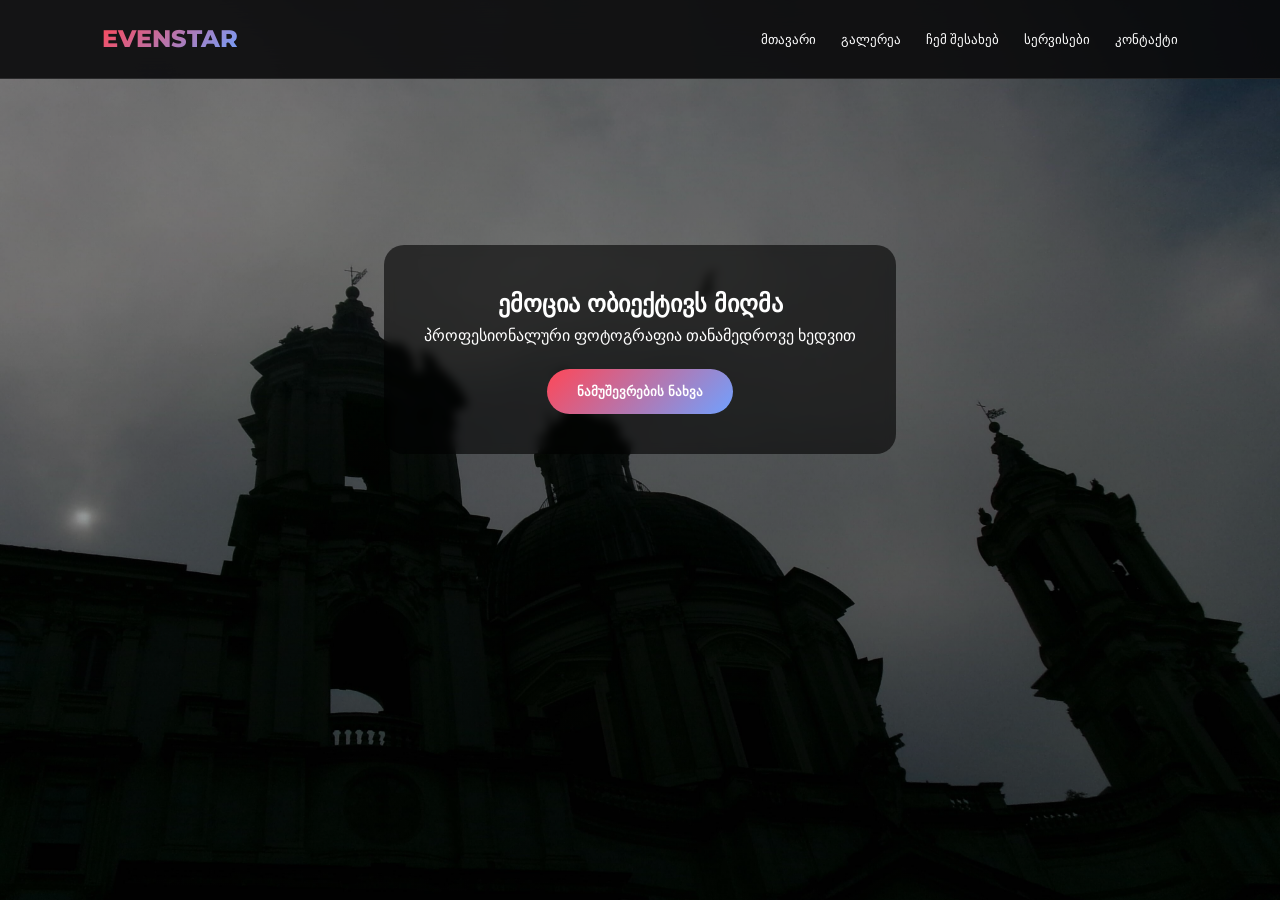
==== index.html @ 04829c30 "Add files via upload" ====
<!DOCTYPE html>
<html lang="ka">
<head>
    <meta charset="UTF-8">
    <title>Photography | Home</title>
    <link rel="stylesheet" href="style.css">
</head>
<body>
    <header class="header">
        <div class="logo">EVENSTAR</div>
        <nav>
            <ul class="nav__list">
            <li><a href="index.html" class="nav__link">მთავარი</a></li>
            <li><a href="gallery.html" class="nav__link">გალერეა</a></li>
            <li><a href="about.html" class="nav__link">ჩემ შესახებ</a></li>
            <li><a href="services.html" class="nav__link">სერვისები</a></li>
            <li><a href="contact.html" class="nav__link">კონტაქტი</a></li>
            </ul>
        </nav>
    </header>

    <section class="hero hero-home" style="background-image: url('p7.jpg');">
        <div class="hero__content">
            <h1>ემოცია ობიექტივს მიღმა</h1>
            <p>პროფესიონალური ფოტოგრაფია თანამედროვე ხედვით</p>
            <button onclick="location.href='gallery.html'" style="margin-top: 20px;">ნამუშევრების ნახვა</button>
        </div>
    </section>

    <script src="script.js"></script>
</body>
</html>
---- style.css ----
@import url('https://fonts.googleapis.com/css2?family=Montserrat:wght@300;500;800&display=swap');

:root {
    --primary: #ff4757;
    --glass: rgba(255, 255, 255, 0.05);
    --dark-bg: #0a0a0c;
    --text: #ffffff;
    --grad: linear-gradient(135deg, #ff4757 0%, #70a1ff 100%);
}

/* Pseudo-element: Selection - ლექცია 6 */
::selection {
    background-color: var(--primary);
    color: white;
}

* { 
    margin: 0; 
    padding: 0; 
    box-sizing: border-box; 
}

body {
    font-family: 'Montserrat', sans-serif;
    /* ფონის ფოტო და სიმკვეთრე (0.4 ნიშნავს რომ ფოტო კარგად ჩანს) */
    background: linear-gradient(rgba(0, 0, 0, 0.4), rgba(0, 0, 0, 0.4)), url('pht1.jpg');
    background-size: cover;
    background-position: center;
    background-attachment: fixed;
    color: var(--text);
    line-height: 1.6;
    min-height: 100vh;
}

/* Header - ლექცია 5 (Sticky) & ლექცია 7 (Flex) */
.header {
    position: sticky;
    top: 0;
    z-index: 1000;
    padding: 20px 8%;
    display: flex;
    justify-content: space-between;
    align-items: center;
    background: rgba(10, 10, 12, 0.9);
    backdrop-filter: blur(15px);
    border-bottom: 1px solid rgba(255, 255, 255, 0.1);
}

.logo { 
    font-weight: 800; 
    font-size: 1.5rem; 
    background: var(--grad); 
    -webkit-background-clip: text; 
    -webkit-text-fill-color: transparent; 
}

.nav__list { 
    display: flex; 
    list-style: none; 
    gap: 25px; 
}

.nav__link {
    color: var(--text);
    text-decoration: none;
    font-weight: 300;
    font-size: 0.8rem;
    text-transform: uppercase;
    transition: 0.3s;
}

.nav__link:hover { 
    color: var(--primary); 
    transform: translateY(-2px); 
}

/* Hero Section */
.hero {
    height: 60vh;
    display: flex;
    align-items: center;
    justify-content: center;
    text-align: center;
    background-size: cover;
    background-position: center;
    background-attachment: fixed;
}

/* მთავარი გვერდის სპეციფიკური ფოტო */
.hero-home {
    background-image: linear-gradient(rgba(0,0,0,0.5), rgba(0,0,0,0.5)), url('p6.jpg');
}

.hero__content {
    background: rgba(0,0,0,0.6);
    padding: 40px;
    border-radius: 20px;
    backdrop-filter: blur(5px);
    animation: fadeIn 1.5s ease;
}

/* Grid Layout - ლექცია 7 */
.container-grid {
    display: grid;
    grid-template-columns: repeat(auto-fit, minmax(300px, 1fr));
    gap: 30px;
    padding: 60px 8%;
}

/* სერვისების ბარათები */
.service-card {
    background: var(--glass);
    padding: 30px;
    border-radius: 20px;
    border: 1px solid rgba(255,255,255,0.1);
    text-align: center;
    transition: 0.4s;
}

.service-card:hover {
    background: rgba(255,255,255,0.1);
    transform: translateY(-10px);
}

.service-card h3 { 
    color: var(--primary); 
    margin-bottom: 15px; 
}

/* ფოტო გრიდი - ლექცია 7 */
.photo-grid {
    display: grid;
    grid-template-columns: repeat(auto-fill, minmax(300px, 1fr));
    gap: 20px;
    padding: 40px 8%;
}

.photo-item img {
    width: 100%;
    height: 350px;
    object-fit: cover;
    border-radius: 15px;
    transition: 0.5s;
}

.photo-item:hover img { 
    transform: scale(1.05); 
    filter: saturate(1.2); 
}

/* ფორმის სტილი - ლექცია 7 */
.form-container { 
    max-width: 600px; 
    margin: 50px auto; 
    padding: 0 20px; 
}

fieldset { 
    border: 1px solid rgba(255,255,255,0.2); 
    padding: 30px; 
    border-radius: 15px; 
    background: var(--glass); 
}

legend { 
    padding: 0 15px; 
    color: var(--primary); 
    font-weight: 800; 
}

input, textarea, select {
    width: 100%;
    padding: 12px;
    margin: 15px 0;
    background: rgba(255,255,255,0.05);
    border: 1px solid rgba(255,255,255,0.1);
    color: white;
    border-radius: 8px;
}

button {
    background: var(--grad);
    color: white;
    padding: 15px 30px;
    border: none;
    border-radius: 50px;
    cursor: pointer;
    font-weight: 800;
    transition: 0.3s;
}

button:hover {
    transform: scale(1.05);
    box-shadow: 0 10px 20px rgba(255, 71, 87, 0.3);
}

@keyframes fadeIn { 
    from { opacity: 0; } 
    to { opacity: 1; } 
}

@media (max-width: 768px) { 
    .nav__list { display: none; } 
    .header { justify-content: center; }
}
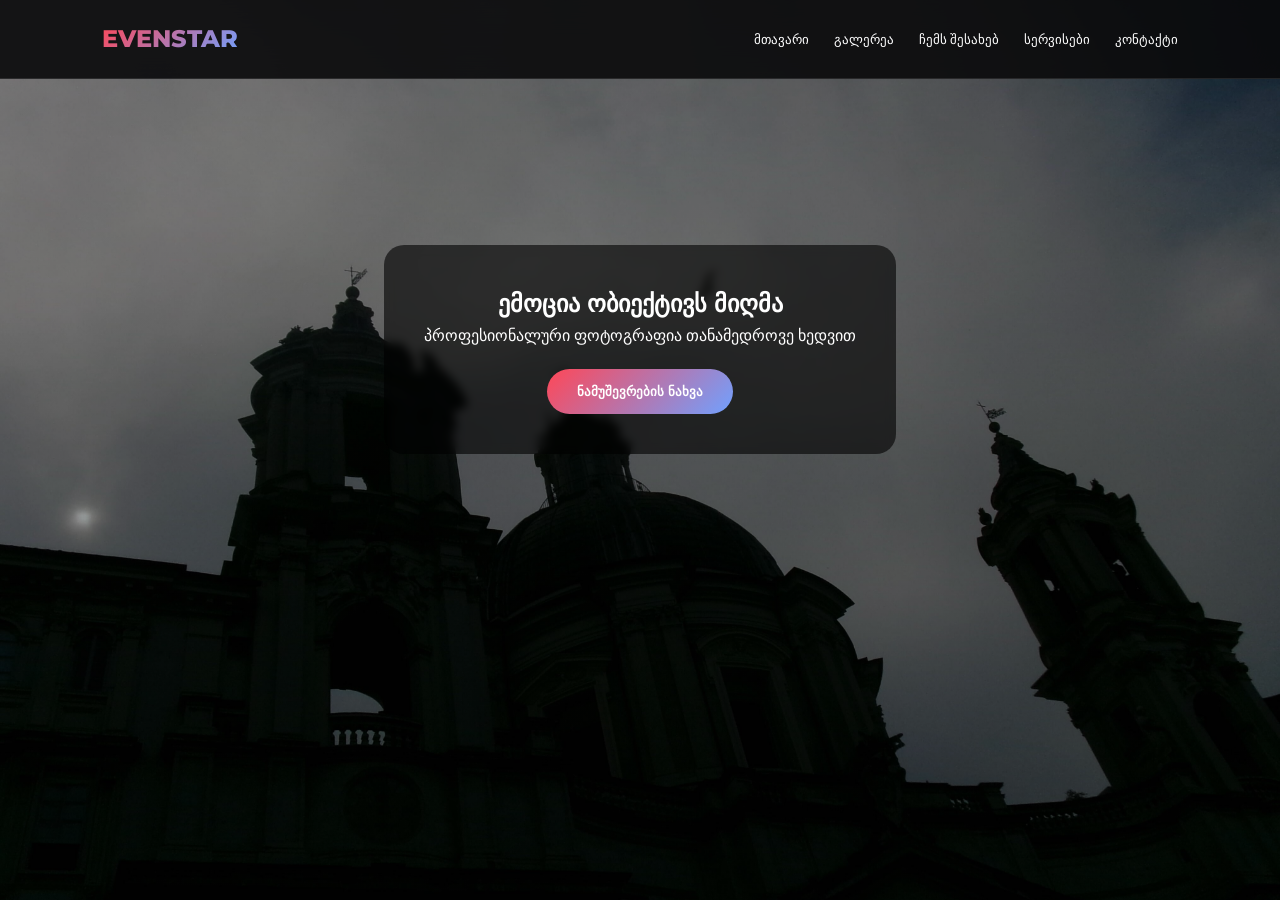
==== commit fc6b645e: "Update index.html" ====
--- a/index.html
+++ b/index.html
@@ -12,7 +12,7 @@
             <ul class="nav__list">
             <li><a href="index.html" class="nav__link">მთავარი</a></li>
             <li><a href="gallery.html" class="nav__link">გალერეა</a></li>
-            <li><a href="about.html" class="nav__link">ჩემ შესახებ</a></li>
+            <li><a href="about.html" class="nav__link">ჩემს შესახებ</a></li>
             <li><a href="services.html" class="nav__link">სერვისები</a></li>
             <li><a href="contact.html" class="nav__link">კონტაქტი</a></li>
             </ul>
@@ -29,4 +29,4 @@
 
     <script src="script.js"></script>
 </body>
-</html>+</html>
--- a/style.css
+++ b/style.css
@@ -8,7 +8,6 @@
     --grad: linear-gradient(135deg, #ff4757 0%, #70a1ff 100%);
 }
 
-/* Pseudo-element: Selection - ლექცია 6 */
 ::selection {
     background-color: var(--primary);
     color: white;
@@ -22,7 +21,6 @@
 
 body {
     font-family: 'Montserrat', sans-serif;
-    /* ფონის ფოტო და სიმკვეთრე (0.4 ნიშნავს რომ ფოტო კარგად ჩანს) */
     background: linear-gradient(rgba(0, 0, 0, 0.4), rgba(0, 0, 0, 0.4)), url('pht1.jpg');
     background-size: cover;
     background-position: center;
@@ -32,7 +30,6 @@
     min-height: 100vh;
 }
 
-/* Header - ლექცია 5 (Sticky) & ლექცია 7 (Flex) */
 .header {
     position: sticky;
     top: 0;
@@ -74,7 +71,6 @@
     transform: translateY(-2px); 
 }
 
-/* Hero Section */
 .hero {
     height: 60vh;
     display: flex;
@@ -86,7 +82,6 @@
     background-attachment: fixed;
 }
 
-/* მთავარი გვერდის სპეციფიკური ფოტო */
 .hero-home {
     background-image: linear-gradient(rgba(0,0,0,0.5), rgba(0,0,0,0.5)), url('p6.jpg');
 }
@@ -99,7 +94,6 @@
     animation: fadeIn 1.5s ease;
 }
 
-/* Grid Layout - ლექცია 7 */
 .container-grid {
     display: grid;
     grid-template-columns: repeat(auto-fit, minmax(300px, 1fr));
@@ -107,7 +101,6 @@
     padding: 60px 8%;
 }
 
-/* სერვისების ბარათები */
 .service-card {
     background: var(--glass);
     padding: 30px;
@@ -127,7 +120,6 @@
     margin-bottom: 15px; 
 }
 
-/* ფოტო გრიდი - ლექცია 7 */
 .photo-grid {
     display: grid;
     grid-template-columns: repeat(auto-fill, minmax(300px, 1fr));
@@ -148,7 +140,6 @@
     filter: saturate(1.2); 
 }
 
-/* ფორმის სტილი - ლექცია 7 */
 .form-container { 
     max-width: 600px; 
     margin: 50px auto; 
@@ -202,4 +193,4 @@
 @media (max-width: 768px) { 
     .nav__list { display: none; } 
     .header { justify-content: center; }
-}+}
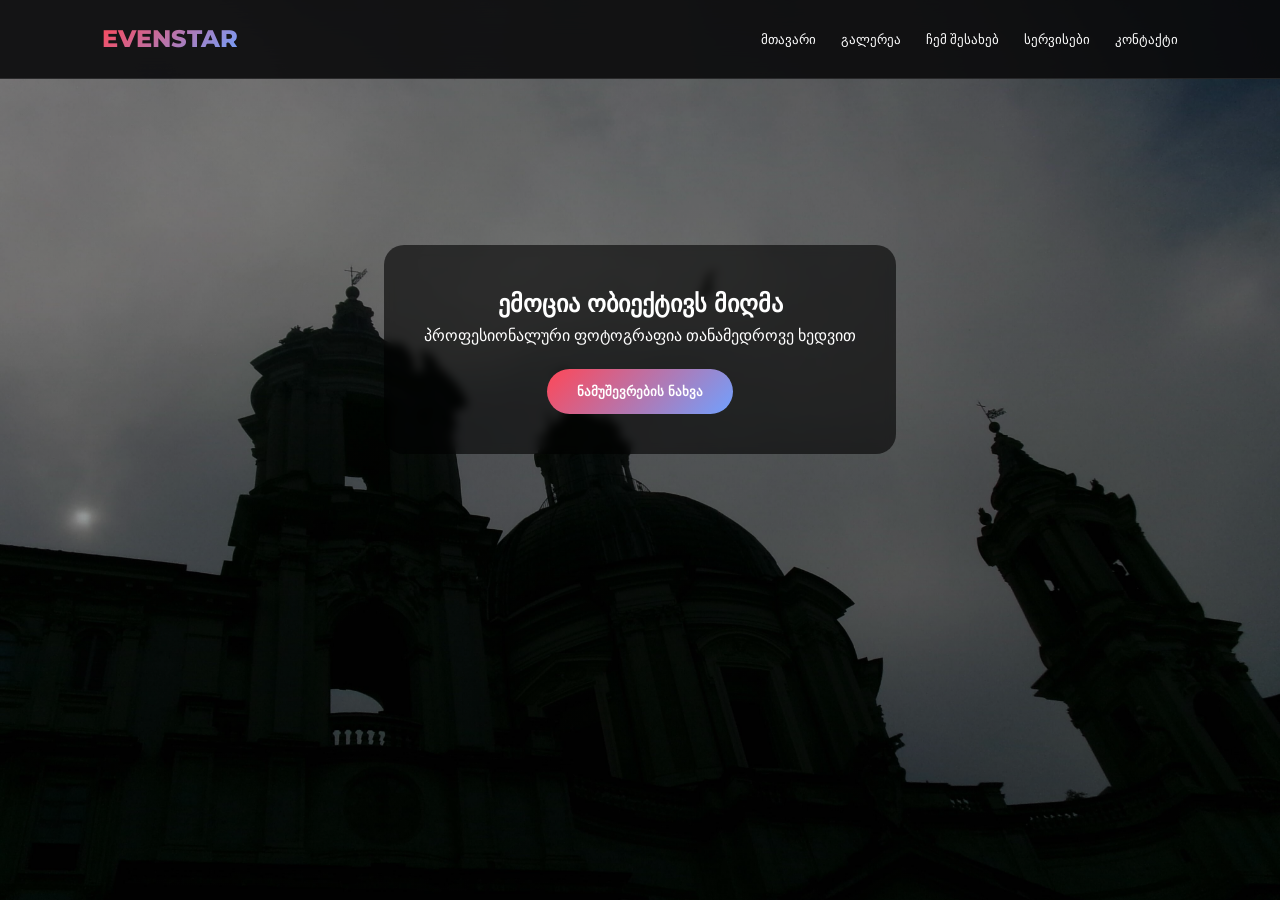
==== commit a2e37339: "Fix formatting of 'About' link in navigation" ====
--- a/index.html
+++ b/index.html
@@ -12,7 +12,7 @@
             <ul class="nav__list">
             <li><a href="index.html" class="nav__link">მთავარი</a></li>
             <li><a href="gallery.html" class="nav__link">გალერეა</a></li>
-            <li><a href="about.html" class="nav__link">ჩემს შესახებ</a></li>
+            <li><a href="about.html" class="nav__link">ჩემ შესახებ </a></li>
             <li><a href="services.html" class="nav__link">სერვისები</a></li>
             <li><a href="contact.html" class="nav__link">კონტაქტი</a></li>
             </ul>
